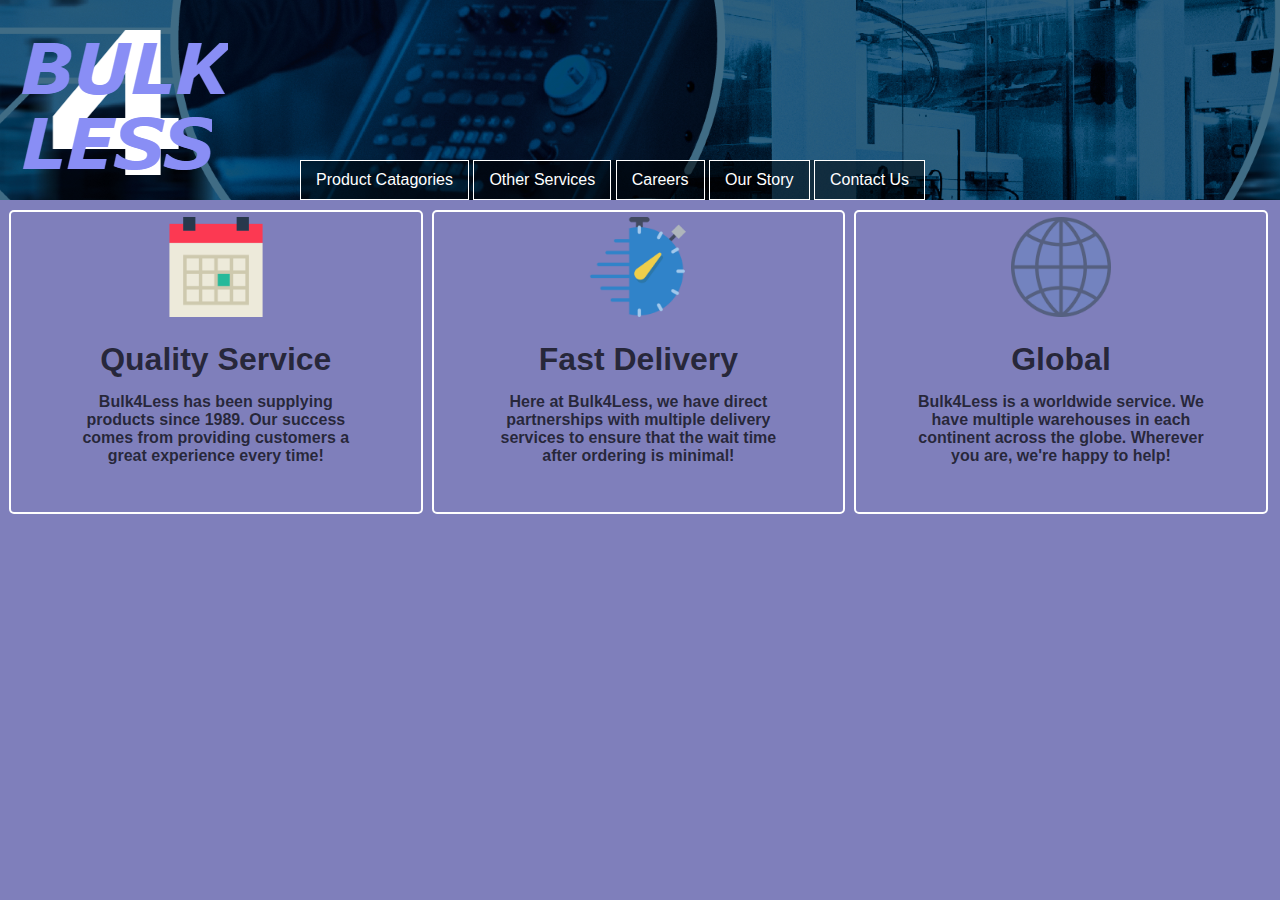
==== index.html @ 42b57977 "Bulk4Less Website" ====
<!DOCTYPE html>
<html lang="en">
<head>
    <meta charset="UTF-8">
    <meta name="viewport" content="width=device-width, initial-scale=1.0">
    <meta http-equiv="X-UA-Compatible" content="ie=edge">
    <link rel="stylesheet" type="text/css" href="Css/main.css">
    <title>Bulk4Less Home</title>
</head>
<body>
    <header>
        <div>
            <a id="logo" href="index.html"></a>
        </div>

        <div>
            <nav>
                <ul>
                    <li><a href="#">Product Catagories</a>
                        <ul>
                            <li><a href="#">Food Products</a></li>
                            <li><a href="#">Electronics</a></li>
                            <li><a href="#">Clothing</a></li>
                            <li><a href="#">Fitness</a></li>
                            <li><a href="#">Miscellaneous</a></li>
                        </ul>
                    </li>
                    <li><a href="#">Other Services</a></li>
                    <li><a href="#">Careers</a></li>
                    <li><a href="#">Our Story</a></li>
                    <li><a href="#">Contact Us</a></li>
                </ul>
            </nav>
        </div>
    </header>
    <section id="intro">
        <aside class="introduction">
            <div>
                <img class="intro-icon" src="images/calendar.png">
            </div>

            <div class="intro-content">
                <h3>Quality Service</h3>
                <p>Bulk4Less has been supplying products since 1989. Our success comes from providing customers a great experience every time!</p>
            </div>
        </aside>

        <aside class="introduction">
            <div>
                <img class="intro-icon" src="images/stopwatch.png">
            </div>

            <div class="intro-content">
                <h3>Fast Delivery</h3>
                <p>Here at Bulk4Less, we have direct partnerships with multiple delivery services to ensure that the wait time after ordering is minimal!</p>
            </div>
        </aside>

        <aside class="introduction">
            <div>
                <img class="intro-icon" src="images/internet.png">
            </div>

            <div class="intro-content">
                <h3>Global</h3>
                <p>Bulk4Less is a worldwide service. We have multiple warehouses in each continent across the globe. Wherever you are, we're happy to help! </p>
            </div>
        </aside>
    </section>
    <section>
        <div></div>
        <div></div>
    </section>
    <section>
        <div></div>
        <div></div>
    </section>
    <footer></footer>
</body>
</html>
---- Css/main.css ----
*{
    margin: 0px;
    padding: 0px;
    font-family: Arial, Helvetica, sans-serif;
}
/* General*/

h1{}
h2{}
h3{
    color:rgba(0, 0, 0,0.7);
    font-size: 2em;
}
h4{}
h5{}

p{
    color:rgba(0, 0, 0,0.7);
    font-weight: bold; 
}

body{
    background-color: rgb(127, 127, 187);
}

a{
    text-decoration: none;
}

li{
    list-style: none;
}

/***************** Header *********************/

header{
    background: #777777 url(../images/Industrial-background.png) center no-repeat;
    height: 200px;
    position: relative;
}

header #logo{
    position: absolute;
    background: url(../images/bulk4lesslogo.png) center no-repeat;
    width: 270px;
    height: 200px;
    border-radius: 10px;
    left: -40px;
    top: -10px;
}

/* Nav */

nav{
    position: relative;
    top: 160px;
}

nav ul{
  position: absolute; 
  left: 300px; 
  background-color: rgba(0, 0, 0, 0.5);
}

nav ul a{
    color: white;
    display: inline-block;
    padding: 10px 15px;
}

nav ul > li{
    display: inline-block;
    position: relative;
    border: 1px white solid;
    transition: all 0.8s ease;
}

nav ul > li:hover{
    background-color:rgba(197, 197, 197, 0.7);
}

nav ul li ul{
    position: absolute;
    left: 0px;
    top: 38px;
}

nav ul li ul > li{
    display: list-item;
    width: 200px;
    margin-top: 1px;
    margin-left: -1px;
    display: none;
    background-color: rgba(0, 0, 0, 0.9);
}

nav ul li:hover ul> li{
    display: block;
}

nav ul li ul > li > a{
    width: 170px;
}

/* Section "Introduction" */

#into{
    
}

.introduction{
    float: left;
    text-align: center;
    width: 32%;
    margin-top: 10px;
    border: 2px rgb(255, 255, 255) solid;
    margin-left: 9px;
    border-radius: 5px;
    height: 300px;
}
.introduction:after{
    content: "";
    display: block;
    clear: both;
}

.intro-icon{
    width: 100px;
    height: 100px;
    margin-top: 5px;
}

.intro-content{
    margin-top: 20px;
}

.intro-content p{
    width: 70%;
    margin-left: 15%;
    margin-top: 15px;
}
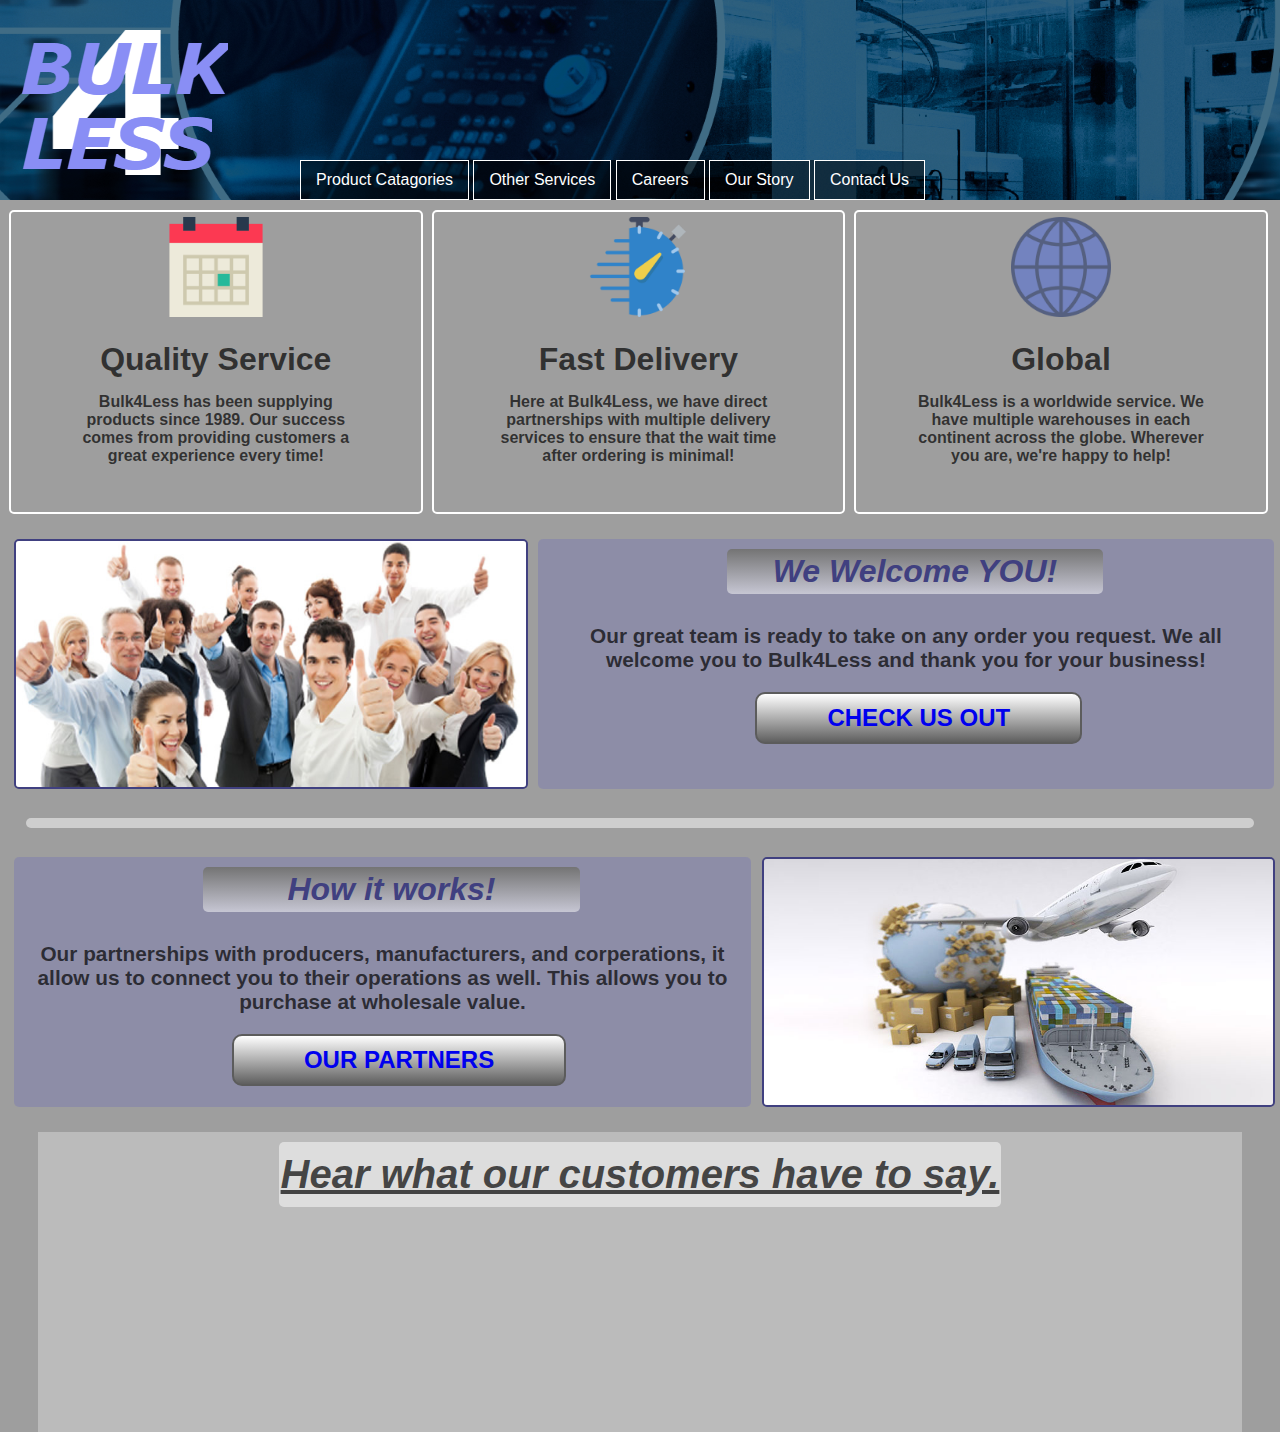
==== commit d2b10571: "Added more content" ====
--- a/index.html
+++ b/index.html
@@ -67,14 +67,56 @@
             </div>
         </aside>
     </section>
-    <section>
+
+    <section id="welcome">
+        <div class="sectiondiv">
+        <div class="sectiontalk">
+            <h1>We Welcome YOU!</h1>
+            <p>Our great team is ready to take on any order you request. We all welcome you to Bulk4Less and thank you for your business!</p>
+            <button><a href="#">CHECK US OUT</a></button>
+        </div>
+        <div>
+            <img  class="sectionpic" src="images/happygroup.jpg">
+        </div>
+        </div>
+    </section>
+    
+    <div>
+        <img class="borderline" src="images/borderline.jpg">
+    </div>
+
+    <section id="description">
+        <div class="sectiondiv">
+        <div class="sectiontalk">
+            <h1>How it works!</h1>
+            <p>Our partnerships with producers, manufacturers, and corperations, it allow us to connect you to their operations as well. This allows you to purchase at wholesale value.</p>
+            <button><a href="#">OUR PARTNERS</a></button>
+        </div>
+        <div>
+            <img class="sectionpic" src="images/shipping.jpg">
+        </div>
+        </div>
+    </section>
+
+    <section id="reviews">
+        <div>
+            <h3><em>Hear what our customers have to say.</em></h3>
         <div></div>
         <div></div>
+        <div></div>
+        </div>
     </section>
-    <section>
-        <div></div>
-        <div></div>
-    </section>
+
+    <aside id="botnav">
+        <ul>
+            <li></li>
+            <li></li>
+            <li></li>
+            <li></li>
+            <li></li>
+        </ul>
+    </aside>
+
     <footer></footer>
 </body>
 </html>--- a/Css/main.css
+++ b/Css/main.css
@@ -5,7 +5,7 @@
 }
 /* General*/
 
-h1{}
+h1{color:rgba(0, 0, 0,0.7);}
 h2{}
 h3{
     color:rgba(0, 0, 0,0.7);
@@ -20,15 +20,31 @@
 }
 
 body{
+    background-color: rgb(158, 158, 158);
+    padding: 0px;
+    margin: 0px;
+    overflow: auto;
+    width: 100%;
+    /*
     background-color: rgb(127, 127, 187);
+    */
 }
 
 a{
     text-decoration: none;
 }
+a:visited{color: white;}
 
 li{
     list-style: none;
+}
+
+.borderline{
+    height: 10px;
+    width: 96%;
+    border-radius: 5px;
+    margin-left: 2%;
+    opacity: 0.5;
 }
 
 /***************** Header *********************/
@@ -104,8 +120,8 @@
 
 /* Section "Introduction" */
 
-#into{
-    
+#intro{
+    float: left;
 }
 
 .introduction{
@@ -118,7 +134,7 @@
     border-radius: 5px;
     height: 300px;
 }
-.introduction:after{
+.introduction::after{
     content: "";
     display: block;
     clear: both;
@@ -140,3 +156,248 @@
     margin-top: 15px;
 }
 
+/* Welcome Section */
+
+#welcome{
+    width: 100%;
+    float: left;
+    height: 300px;
+    position: relative;
+}
+#welcome:after{
+    content: "";
+    display: block;
+    clear: both;
+}
+
+.sectiontalk {
+    position: absolute;
+    width: 56%;
+    border-radius: 5px;
+    padding: 10px;
+    top: 25px;
+    left: 42%;
+    height: 230px;
+    background: rgba(0, 0, 255, 0.1);    
+}
+
+.sectiontalk h1{
+    font-size: 2em;
+    text-align: center;
+    font-style: italic;
+    background: linear-gradient( rgb(116, 116, 116),rgba(255, 255, 255, 0.5));
+    color: rgb(64, 64, 128);
+    border-radius: 5px;
+    padding: 4px 9px;
+    width: 50%;
+    margin-left: 25%;
+}
+
+.sectiontalk p{
+    margin-top: 30px;
+    font-size: 1.3em;
+    text-align: center;
+}
+
+.sectiontalk button{
+    margin-top: 20px;
+    font-size: 1.5em;
+    text-align: center;
+    border-radius: 10px;
+    /*
+    background: rgba(255, 255, 255, 0.5);
+    */
+    background: linear-gradient(white, rgb(95, 95, 95));
+    margin-left: 29%;
+    top: 170px;
+    outline: none;
+    border: 2px rgb(92, 92, 92) solid;
+    font-weight: bold;
+    color: rgba(49, 49, 49, 0.8);
+    transition: 0.7s ease;
+}
+.sectiontalk button:hover{
+    /*
+    background: rgba(221, 221, 221, 0.5);
+    */
+    background: linear-gradient(rgb(95, 95, 95), white);
+    
+    cursor: pointer;
+}
+
+.sectiontalk button a{
+    padding: 10px 70px; 
+}
+
+.sectiontalk button a{
+    display: block;
+}
+.sectiontalk button a:visited{color: inherit;}
+
+.sectionpic{
+    position: absolute;
+    height: 246px;
+    top: 25px;
+    border-radius: 5px;
+    left: 1.1%;
+    width: 39.8%;
+    border: 2px rgb(64, 64, 128) solid;
+}
+
+/* Contact Section*/
+
+#description{
+    width: 100%;
+    float: left;
+    height: 300px;
+    position: relative;
+}
+
+
+#description .sectiontalk{
+
+    left: 1.1%;
+}
+
+#description .sectionpic{
+
+    left: 59.5%;
+}
+
+/* Reviews Section */
+
+#reviews{
+    position: relative;
+    background: rgba(255, 255, 255, 0.3);
+    height: 300px;
+    width: 94%;
+    margin-left: 3%;
+    float: left;
+}
+
+#reviews h3{
+    font-size: 2.5em;
+    text-decoration: underline;
+    padding: 10px 0px;;
+    background: rgba(255, 255, 255, 0.5);
+    width: 60%;
+    margin-left: 20%;
+    margin-top: 10px;
+    border-radius: 5px;
+    text-align: center;
+}
+
+/* Media Queries */
+
+@media screen and (max-width:1150px){
+
+    #welcome .sectiontalk button{
+        margin-left: 27%;
+    }
+
+}
+
+@media screen and (max-width:1100px){
+
+    #welcome .sectiontalk button{
+        margin-left: 25%;
+    }
+
+}
+
+@media screen and (max-width:1050px){
+
+    #welcome .sectiontalk h1{
+        font-size: 1.8em;
+    }
+
+    #welcome .sectiontalk button{
+        margin-left: 23%;
+        font-size: 1.4em;
+    }
+
+}
+
+@media screen and (max-width:1000px){
+
+    nav ul{
+        left: 220px;
+      }
+
+
+    .introduction{
+    width: 32%;
+    border: 2px rgb(255, 255, 255) solid;
+    margin-left: 5px;
+    }
+
+    .intro-icon{
+    width: 90px;
+    height: 90px;
+    margin-top: 5px;
+    }
+
+    .intro-content{
+    margin-top: 20px;
+    }
+
+}
+
+@media screen and (max-width:950px){
+
+    #welcome .sectiontalk{
+        position: absolute;
+        width: 50%;
+        border-radius: 5px;
+        padding: 5px; 
+        left: 48%;
+    }
+
+    #welcome .sectiontalk h1{
+        font-size: 1.6em;
+    }
+
+    #welcome .sectiontalk p{
+        font-size: 1em;
+    }
+
+    #welcome .sectiontalk button{
+        margin-left: 22%;
+        font-size: 1.3em;
+    }
+
+    #welcome .sectionpic{
+        position: absolute;
+        height: 240px;
+        top: 25px;
+        border-radius: 5px;
+        left: 15px;
+        width: 45%;
+    }
+}
+
+@media screen and (max-width:875px){
+
+    #welcome .sectiontalk{
+        position: absolute;
+        width: 56%;
+        border-radius: 5px;
+        padding: 5px; 
+    }
+
+    header #logo{
+        position: absolute;
+        background: url(../images/bulk4lesslogo.png) center no-repeat;
+        width: 270px;
+        height: 200px;
+        border-radius: 10px;
+        left: -40px;
+        top: -35px;
+    }
+
+    
+    nav ul{
+        left: 0px;
+      }
+
+}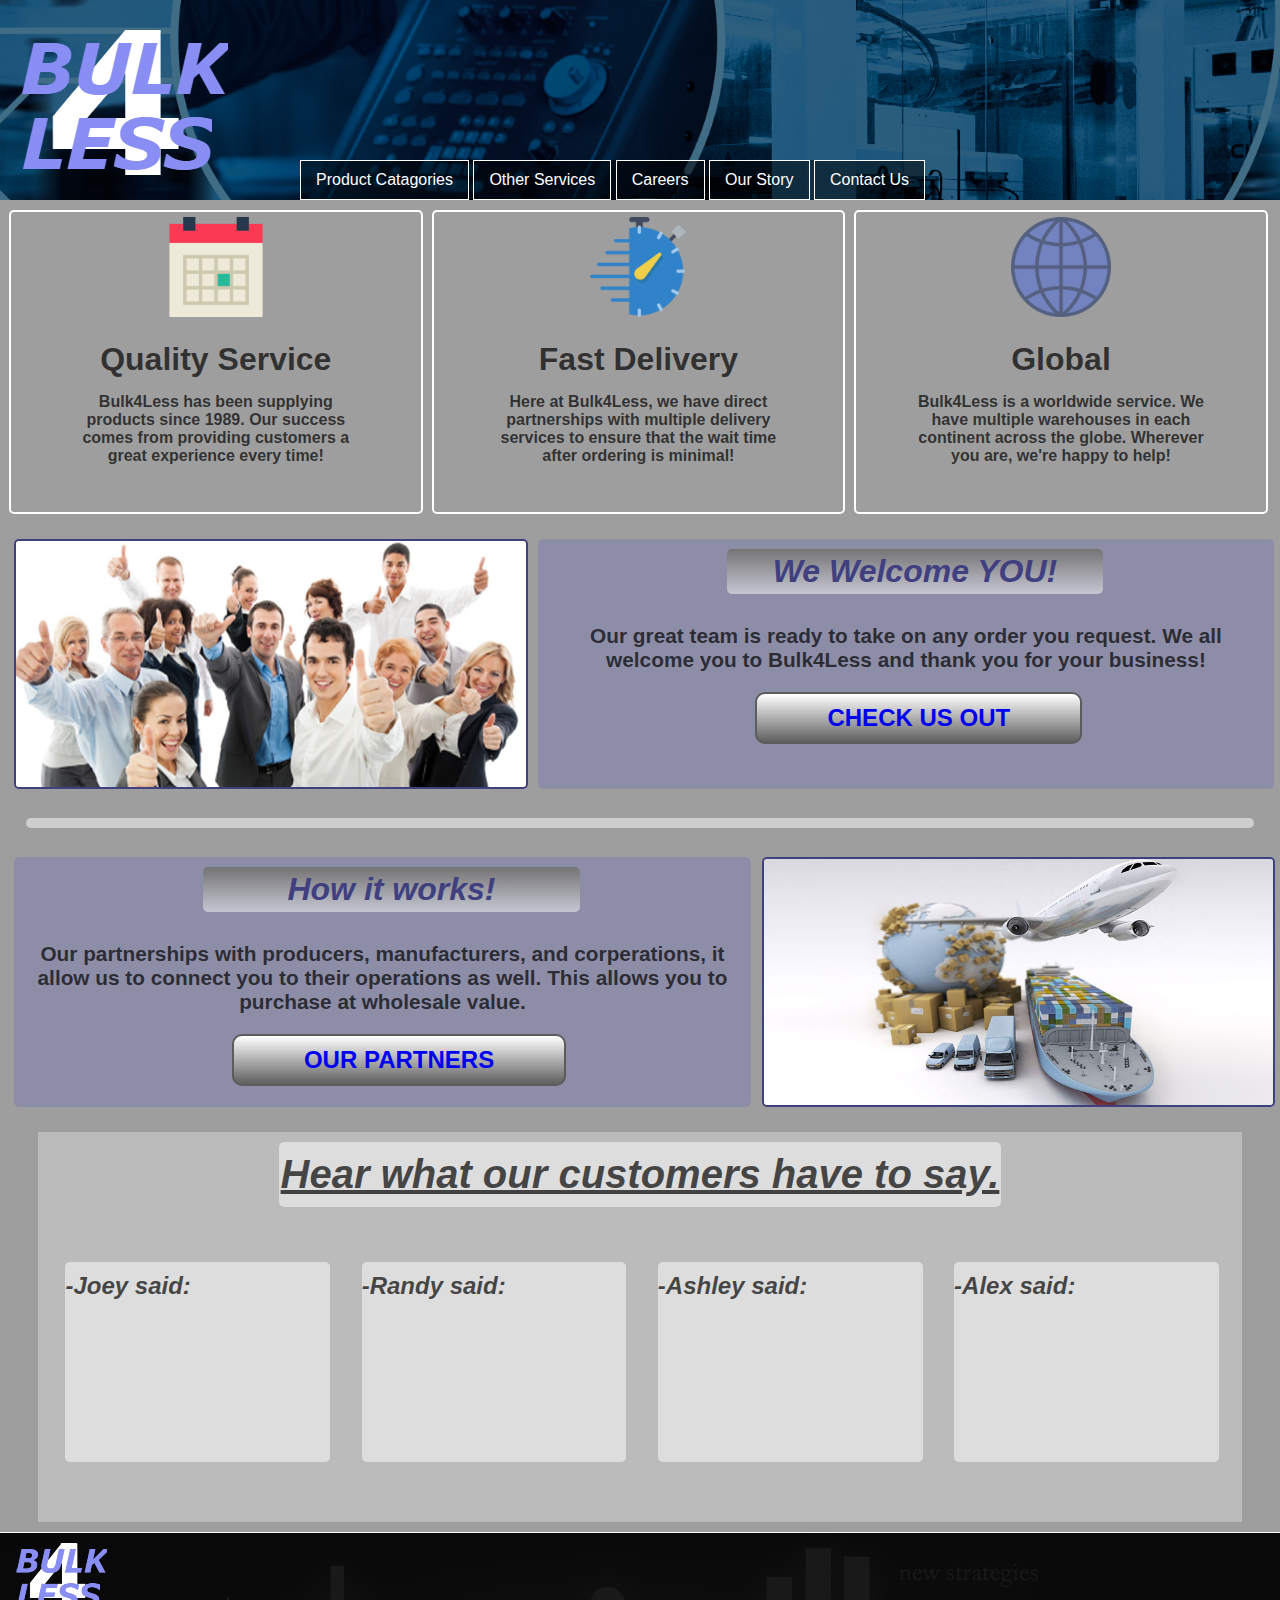
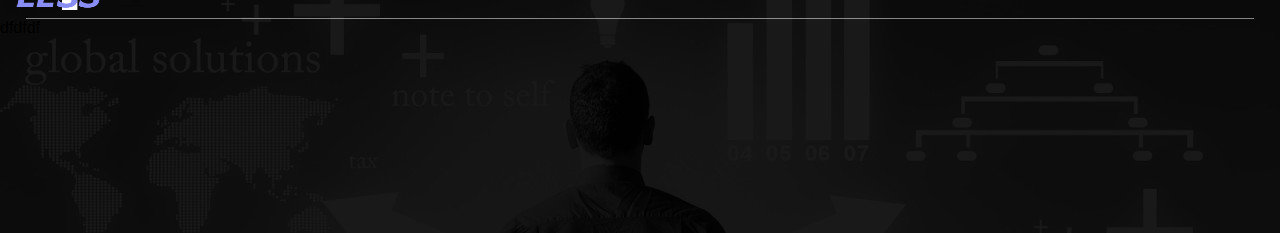
==== commit 43fed1b9: "More update" ====
--- a/index.html
+++ b/index.html
@@ -99,24 +99,38 @@
     </section>
 
     <section id="reviews">
-        <div>
-            <h3><em>Hear what our customers have to say.</em></h3>
-        <div></div>
-        <div></div>
-        <div></div>
+        <article id="comment">
+            <div>
+                <h3><em>Hear what our customers have to say.</em></h3>
+            <ul id="c-num">    
+                <li id="c-one"><h4>-Joey said:</h4></li>
+                <li id="c-two"><h4>-Randy said:</h4></li>
+                <li id="c-three"><h4>-Ashley said:</h4></li>
+                <li id="c-four"><h4>-Alex said:</h4></li>
+            </ul>
+            </div>
+        </article>
+    </section>
+
+    <section id="footer">
+
+        <div id="footer-div">
+            <div id="socialmedia">
+                <div>
+                    <a id="footlogo" href="index.html"></a>
+                </div>
+            </div>
+            
+            <div id="foot-border"></div>
+            
+            <div>
+
+            </div>
+            <div>
+
+            </div>
+        <footer>dfdfdf</footer>
         </div>
     </section>
-
-    <aside id="botnav">
-        <ul>
-            <li></li>
-            <li></li>
-            <li></li>
-            <li></li>
-            <li></li>
-        </ul>
-    </aside>
-
-    <footer></footer>
 </body>
 </html>--- a/Css/main.css
+++ b/Css/main.css
@@ -11,7 +11,7 @@
     color:rgba(0, 0, 0,0.7);
     font-size: 2em;
 }
-h4{}
+h4{color: rgba(0, 0, 0,0.7);}
 h5{}
 
 p{
@@ -46,6 +46,7 @@
     margin-left: 2%;
     opacity: 0.5;
 }
+
 
 /***************** Header *********************/
 
@@ -267,15 +268,23 @@
 /* Reviews Section */
 
 #reviews{
+    width: 100%;
+    float: left;
+    border-bottom: 1px white solid;
+    height: 400px;
+}
+#reviews::after{content: ""; display: block; clear: both;}
+
+#comment{
     position: relative;
     background: rgba(255, 255, 255, 0.3);
-    height: 300px;
+    height: 390px;
     width: 94%;
     margin-left: 3%;
-    float: left;
-}
-
-#reviews h3{
+}
+
+#comment h3{
+    position: absolute;
     font-size: 2.5em;
     text-decoration: underline;
     padding: 10px 0px;;
@@ -285,6 +294,56 @@
     margin-top: 10px;
     border-radius: 5px;
     text-align: center;
+}
+
+#c-num li{
+    display: inline-block;
+    width: 22%;
+    height: 200px;
+    background:  rgba(255, 255, 255, 0.5);
+    margin-top: 130px;
+    margin-left: 2.25%;
+    border-radius: 5px;
+}
+
+#c-num li h4{
+    margin-top: 10px;
+    font-size: 1.5em;
+    font-style: italic;
+}
+
+
+/* Footer Section */
+
+#footer{
+    float: left;
+    position: relative;
+    width: 100%;
+    background: url(../images/footerbackground.jpg) no-repeat;
+    background-size: 100%;
+}
+
+#footer-div{
+    height: 300px;
+    background:  rgba(0, 0, 0, 0.9);
+}
+
+#socialmedia{
+    height: 80px;
+}
+#footlogo{
+    position: absolute;
+    background: url(../images/bulk4lessfooter.png) center no-repeat;
+    height: 80px;
+    width: 120px;
+    left: 10px;
+}
+
+#foot-border{
+    width: 96%;
+    margin-left: 2%;
+    margin-top: 5px;
+    border-bottom: 1px rgba(255, 255, 255, 0.5) solid;
 }
 
 /* Media Queries */
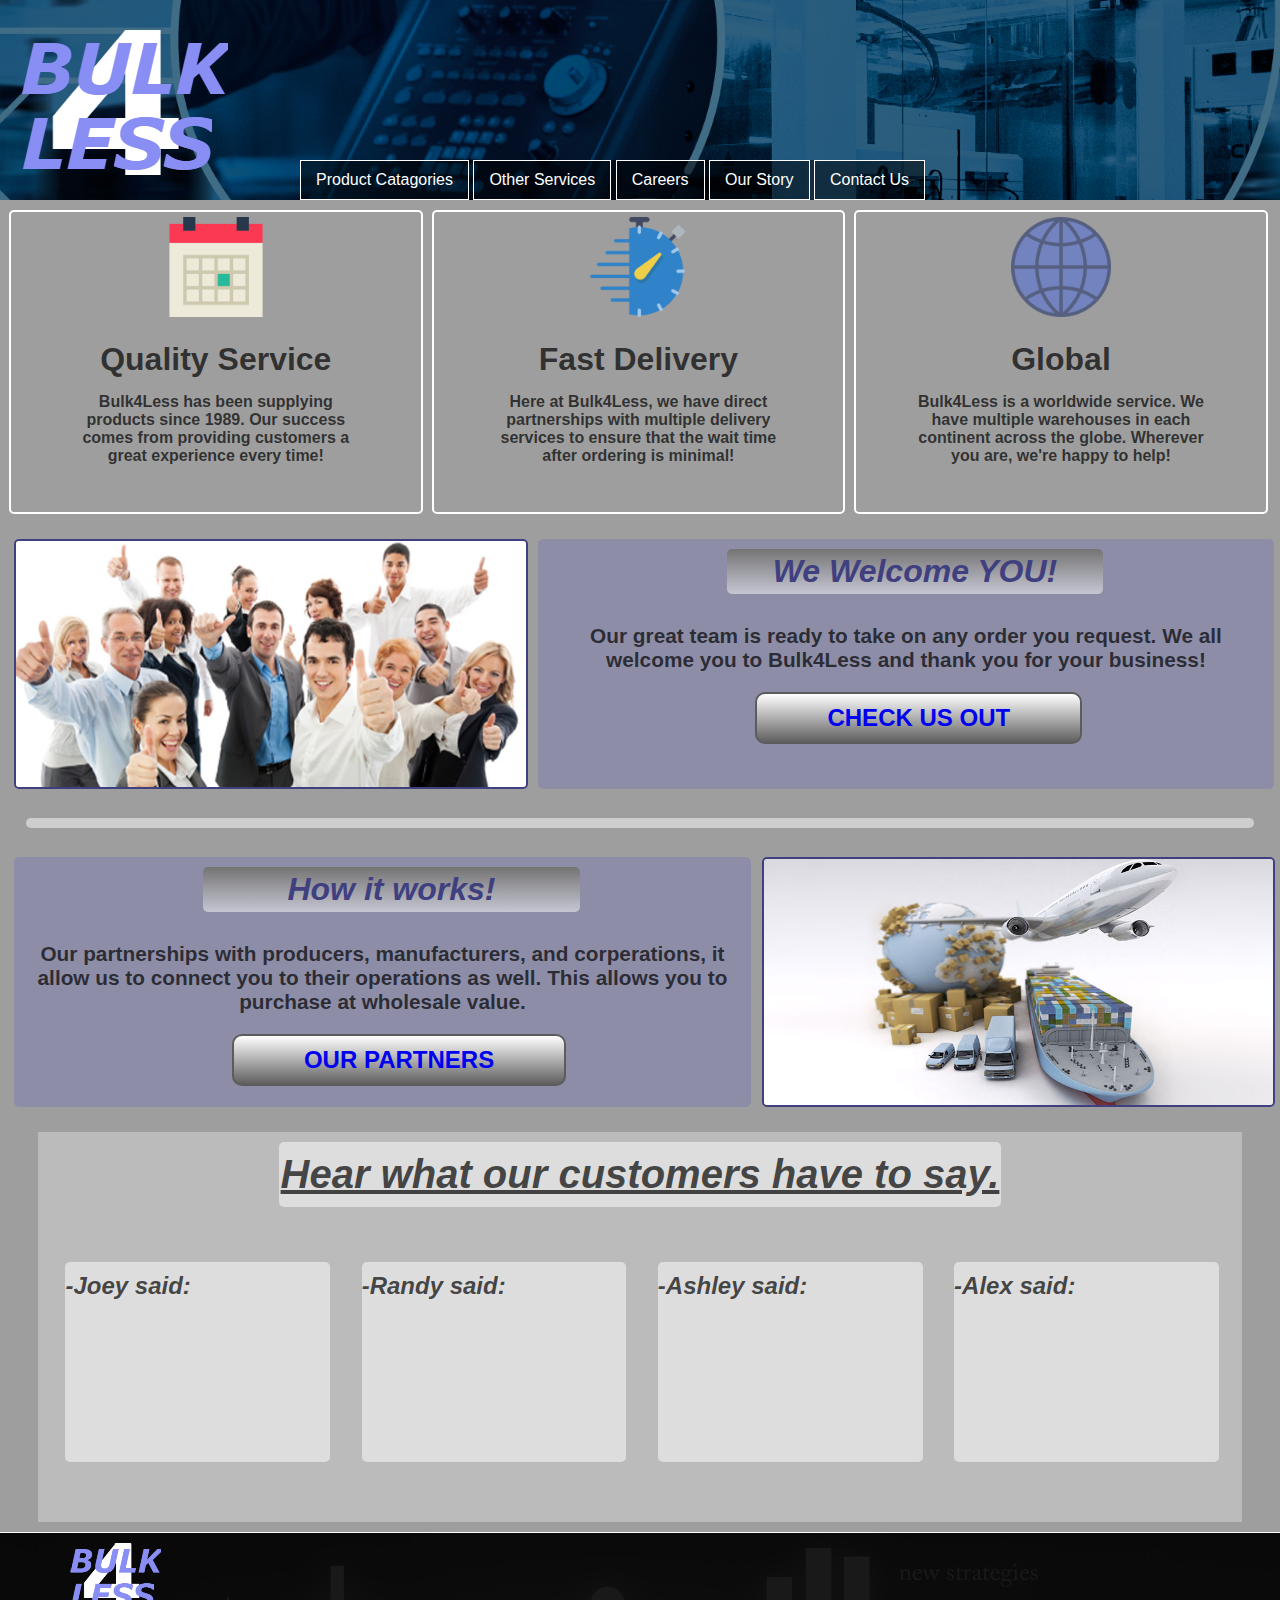
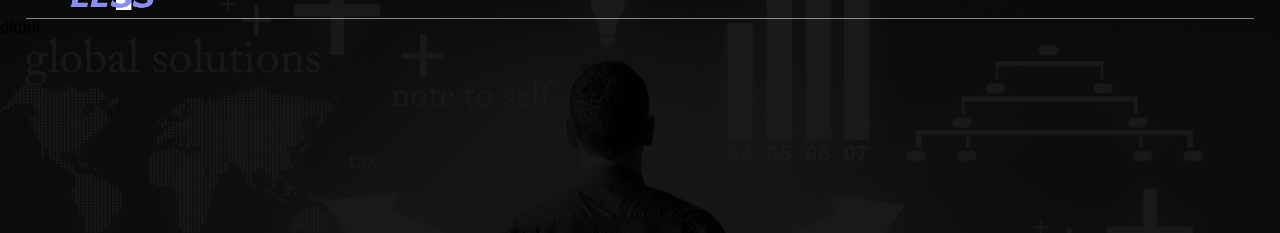
==== commit c6a3090f: "Added Social Media Icons" ====
--- a/index.html
+++ b/index.html
@@ -5,6 +5,7 @@
     <meta name="viewport" content="width=device-width, initial-scale=1.0">
     <meta http-equiv="X-UA-Compatible" content="ie=edge">
     <link rel="stylesheet" type="text/css" href="Css/main.css">
+    <link rel="stylesheet" href="https://use.fontawesome.com/releases/v5.8.1/css/all.css" integrity="sha384-50oBUHEmvpQ+1lW4y57PTFmhCaXp0ML5d60M1M7uH2+nqUivzIebhndOJK28anvf" crossorigin="anonymous">
     <title>Bulk4Less Home</title>
 </head>
 <body>
@@ -28,7 +29,7 @@
                     <li><a href="#">Other Services</a></li>
                     <li><a href="#">Careers</a></li>
                     <li><a href="#">Our Story</a></li>
-                    <li><a href="#">Contact Us</a></li>
+                    <li><a href="pages/contact.html">Contact Us</a></li>
                 </ul>
             </nav>
         </div>
@@ -119,6 +120,13 @@
                 <div>
                     <a id="footlogo" href="index.html"></a>
                 </div>
+
+                <ul>
+                    <li><a href="#"><i class="fab fa-facebook-square fb"></a></i></li>
+                    <li><a href="#"><i class="fab fa-instagram ig"></i></a></li>
+                    <li><a href="#"><i class="fab fa-twitter-square tw"></i></a></li>
+                    <li><a href="#"><i class="fab fa-github gh"></i></a></li>
+                </ul>
             </div>
             
             <div id="foot-border"></div>
--- a/Css/main.css
+++ b/Css/main.css
@@ -336,7 +336,7 @@
     background: url(../images/bulk4lessfooter.png) center no-repeat;
     height: 80px;
     width: 120px;
-    left: 10px;
+    left: 5%;
 }
 
 #foot-border{
@@ -346,6 +346,42 @@
     border-bottom: 1px rgba(255, 255, 255, 0.5) solid;
 }
 
+#socialmedia ul{
+    position: absolute;
+    left: 70%;
+    top: 50px;
+}
+
+#socialmedia ul li{
+    display: inline-block;
+}
+
+#socialmedia ul li a{
+    font-size: 2em;
+    margin: 0px 10px;
+    text-align: center;
+}
+
+#socialmedia ul li a .fab{
+    height: 30px;
+    transition: 2s ease;
+}
+#socialmedia ul li a:hover .fab{
+    transform: rotateY(360deg);
+}
+
+ul .fb{
+color: #3b5999;
+}
+
+ul .ig{
+color: #e4405f;
+}
+ul .tw{
+color: #55acee;
+}
+ul .gh{
+}
 /* Media Queries */
 
 @media screen and (max-width:1150px){
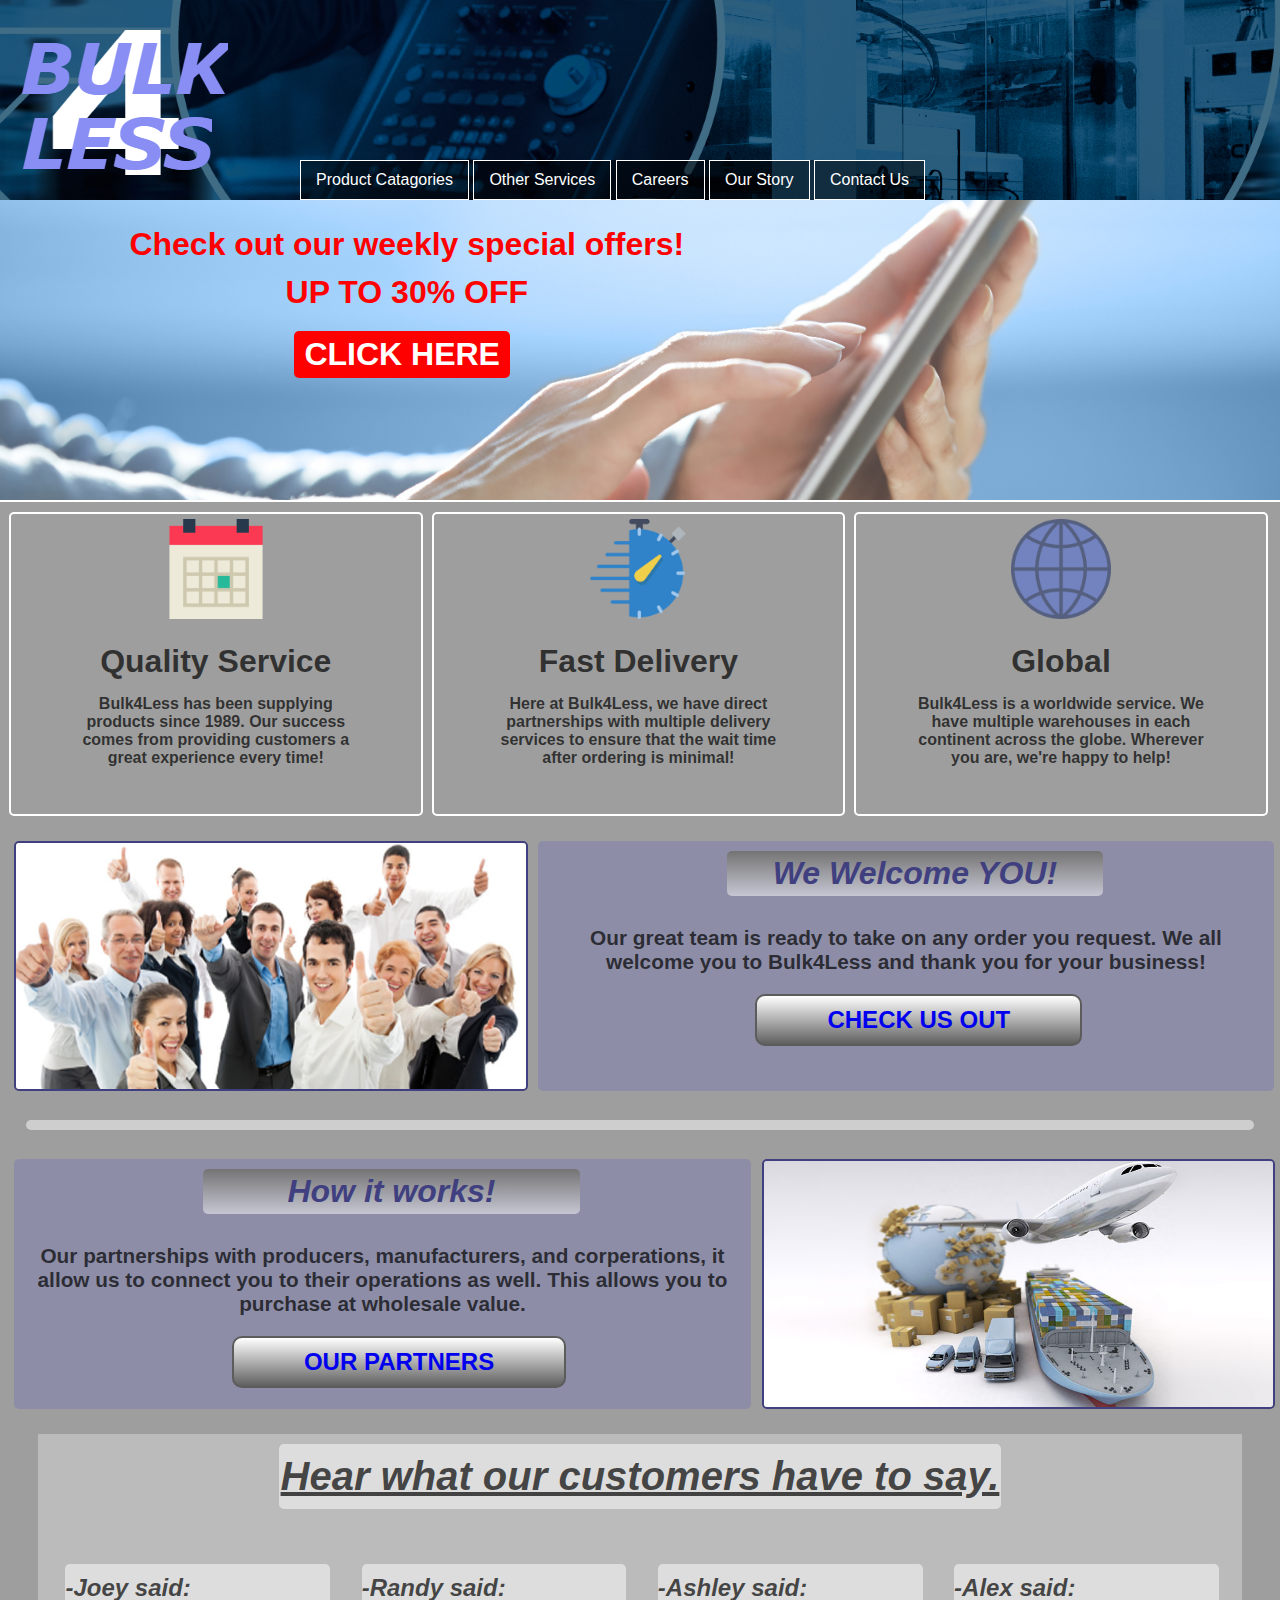
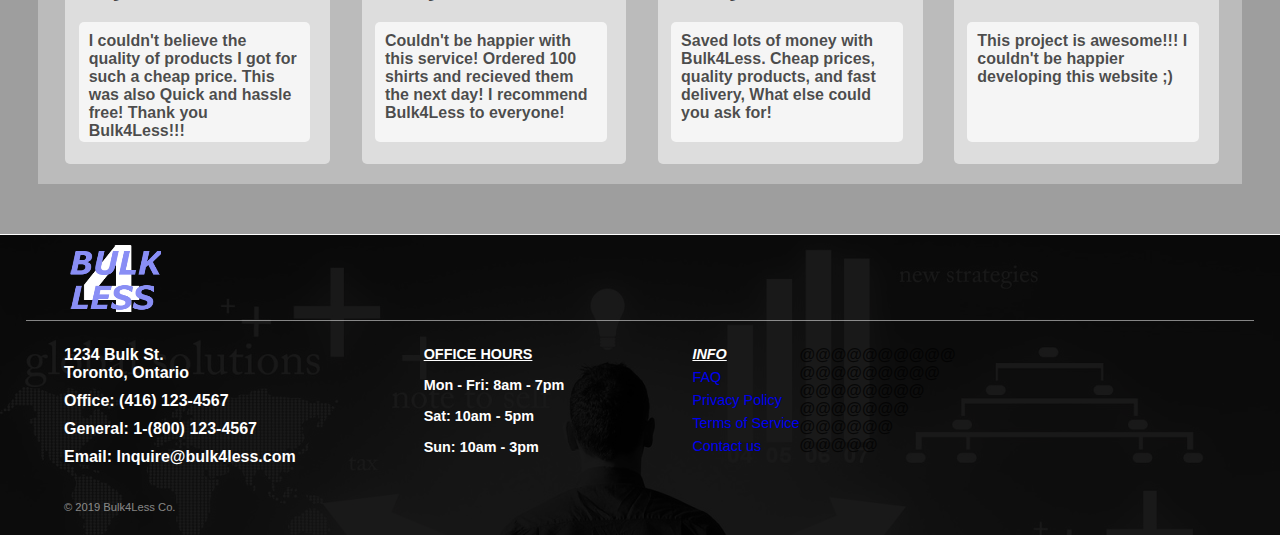
==== commit 96b99f84: "Updates" ====
--- a/index.html
+++ b/index.html
@@ -34,6 +34,14 @@
             </nav>
         </div>
     </header>
+
+    <section id="specials">
+        <div>
+            <h3>Check out our weekly special offers! <br>UP TO 30% OFF</h3>
+            <a href="#">CLICK HERE</a>
+        </div>
+    </section>
+
     <section id="intro">
         <aside class="introduction">
             <div>
@@ -104,13 +112,29 @@
             <div>
                 <h3><em>Hear what our customers have to say.</em></h3>
             <ul id="c-num">    
-                <li id="c-one"><h4>-Joey said:</h4></li>
-                <li id="c-two"><h4>-Randy said:</h4></li>
-                <li id="c-three"><h4>-Ashley said:</h4></li>
-                <li id="c-four"><h4>-Alex said:</h4></li>
+                <li id="c-one">
+                    <h4>-Joey said:</h4>
+                    <p class="cust-review">I couldn't believe the quality of products I got for such a cheap price. This was also Quick and hassle free! Thank you Bulk4Less!!!</p>
+                </li>
+                <li id="c-two">
+                    <h4>-Randy said:</h4>
+                    <p class="cust-review">Couldn't be happier with this service! Ordered 100 shirts and recieved them the next day! I recommend Bulk4Less to everyone!</p>
+                </li>
+                <li id="c-three">
+                    <h4>-Ashley said:</h4>
+                    <p class="cust-review">Saved lots of money with Bulk4Less. Cheap prices, quality products, and fast delivery, What else could you ask for!</p>
+                </li>
+                <li id="c-four">
+                    <h4>-Alex said:</h4>
+                    <p class="cust-review">This project is awesome!!! I couldn't be happier developing this website ;)</p>
+                </li>
             </ul>
             </div>
         </article>
+    </section>
+
+    <section>
+
     </section>
 
     <section id="footer">
@@ -131,13 +155,48 @@
             
             <div id="foot-border"></div>
             
-            <div>
-
-            </div>
-            <div>
-
-            </div>
-        <footer>dfdfdf</footer>
+            <div id="foot-info">
+                <div id="foot-maininfo">
+                    <p>
+                        1234 Bulk St. <br>
+                        Toronto, Ontario
+                    </p>
+                    <p>Office: (416) 123-4567</p>
+                    <p>General: 1-(800) 123-4567</p>
+                    <p>Email: Inquire@bulk4less.com</p>
+                </div>
+
+                <div id="foot-hours">
+                        <p><u>OFFICE HOURS</u></p>
+                        <p>Mon - Fri: 8am - 7pm</p>
+                        <p>Sat: 10am - 5pm</p>
+                        <p>Sun: 10am - 3pm</p>
+                </div>
+
+
+                <div id="foot-question" >
+                    <p><u><em>INFO</em></u></p>
+                    
+                    <ul>
+                        <li><a href="#">FAQ</a></li>
+                        <li><a href="#">Privacy Policy</a></li>
+                        <li><a href="#">Terms of Service</a></li>
+                        <li><a href="#">Contact us</a></li>
+                    </ul>
+                </div>
+
+                <div id="foot-locations">
+                        <p>@@@@@@@@@@</p>
+                        <p>@@@@@@@@@</p>
+                        <p>@@@@@@@@</p>
+                        <p>@@@@@@@</p>
+                        <p>@@@@@@</p>
+                        <p>@@@@@</p>
+                    
+                </div>
+
+            </div>
+        <footer>&copy; 2019 Bulk4Less Co.</footer>
         </div>
     </section>
 </body>
--- a/Css/main.css
+++ b/Css/main.css
@@ -109,6 +109,7 @@
     margin-left: -1px;
     display: none;
     background-color: rgba(0, 0, 0, 0.9);
+    z-index: 1;
 }
 
 nav ul li:hover ul> li{
@@ -117,6 +118,50 @@
 
 nav ul li ul > li > a{
     width: 170px;
+}
+
+/* Special Offers Section */
+
+#specials{
+    float: left;
+    background: url(../images/specialoffers.jpg) no-repeat center;
+    background-size: cover;
+    height: 300px;
+    width: 100%;
+    border-bottom: 2px white solid;
+}
+#specials:after{
+    content: "";
+    display: block;
+    clear: both;
+}
+
+#specials h3{
+    text-align: center;
+    width: 50%;
+    margin-top: 10px;
+    margin-left: 6%;
+    border-radius: 5px;
+    color: rgb(255, 0, 0);
+    padding: 10px;
+    line-height: 1.5em;
+}
+
+#specials a{
+    background: rgba(255, 0, 0);
+    padding: 5px 10px;
+    font-size: 2em;
+    border-radius: 5px;
+    font-weight: bold;
+    transition: 0.7s ease;
+    color: rgb(255, 255, 255);
+    margin-top: 5px;
+    margin-left: 23%;
+    position: absolute;
+}
+
+#specials a:hover{
+    background: rgba(0, 0, 0, 0.8);
 }
 
 /* Section "Introduction" */
@@ -278,7 +323,7 @@
 #comment{
     position: relative;
     background: rgba(255, 255, 255, 0.3);
-    height: 390px;
+    height: 350px;
     width: 94%;
     margin-left: 3%;
 }
@@ -304,6 +349,7 @@
     margin-top: 130px;
     margin-left: 2.25%;
     border-radius: 5px;
+    position: relative;
 }
 
 #c-num li h4{
@@ -311,6 +357,16 @@
     font-size: 1.5em;
     font-style: italic;
 }
+
+#c-num li .cust-review{
+    position: absolute;
+    background:  rgba(255, 255, 255, 0.7);
+    padding: 10px;
+    width: 80%;
+    height: 100px;
+    margin: 20px 5% 0px 5%;
+    border-radius: 5px;
+} 
 
 
 /* Footer Section */
@@ -370,6 +426,8 @@
     transform: rotateY(360deg);
 }
 
+/* Icons */
+
 ul .fb{
 color: #3b5999;
 }
@@ -382,6 +440,72 @@
 }
 ul .gh{
 }
+
+/* Footer Details */
+
+/*info*/
+
+#foot-info div{
+    float: left;
+    margin-top: 25px;
+}
+
+#foot-maininfo{
+    
+    margin-left: 5%;
+}
+
+#foot-maininfo p:nth-child(1){
+    margin-top: 0px;
+}
+
+#foot-maininfo p{
+    color: rgb(255, 255, 255);
+    margin-top: 10px;
+}
+
+/*hours*/
+
+#foot-hours{
+    margin-left: 10%;
+}
+
+#foot-hours p:nth-child(1){
+    margin-top: 0px;
+}
+
+#foot-hours p{
+    color: white;
+    font-size: 0.9em;
+    margin-top: 15px;
+}
+
+/*question*/
+
+#foot-question{
+    margin-left: 10%;
+}
+
+#foot-question p{
+    color: white;
+    font-size: .9em;
+}
+
+#foot-question li{
+    margin-top: 7px;
+    font-size: .9em;
+}
+
+#foot-question a:hover{
+    color: rgb(114, 114, 114);
+}
+
+footer{
+    margin: 180px 0px 0px 5%;
+    color:rgba(255, 255, 255, 0.5);
+    font-size: 0.7em;
+}
+
 /* Media Queries */
 
 @media screen and (max-width:1150px){
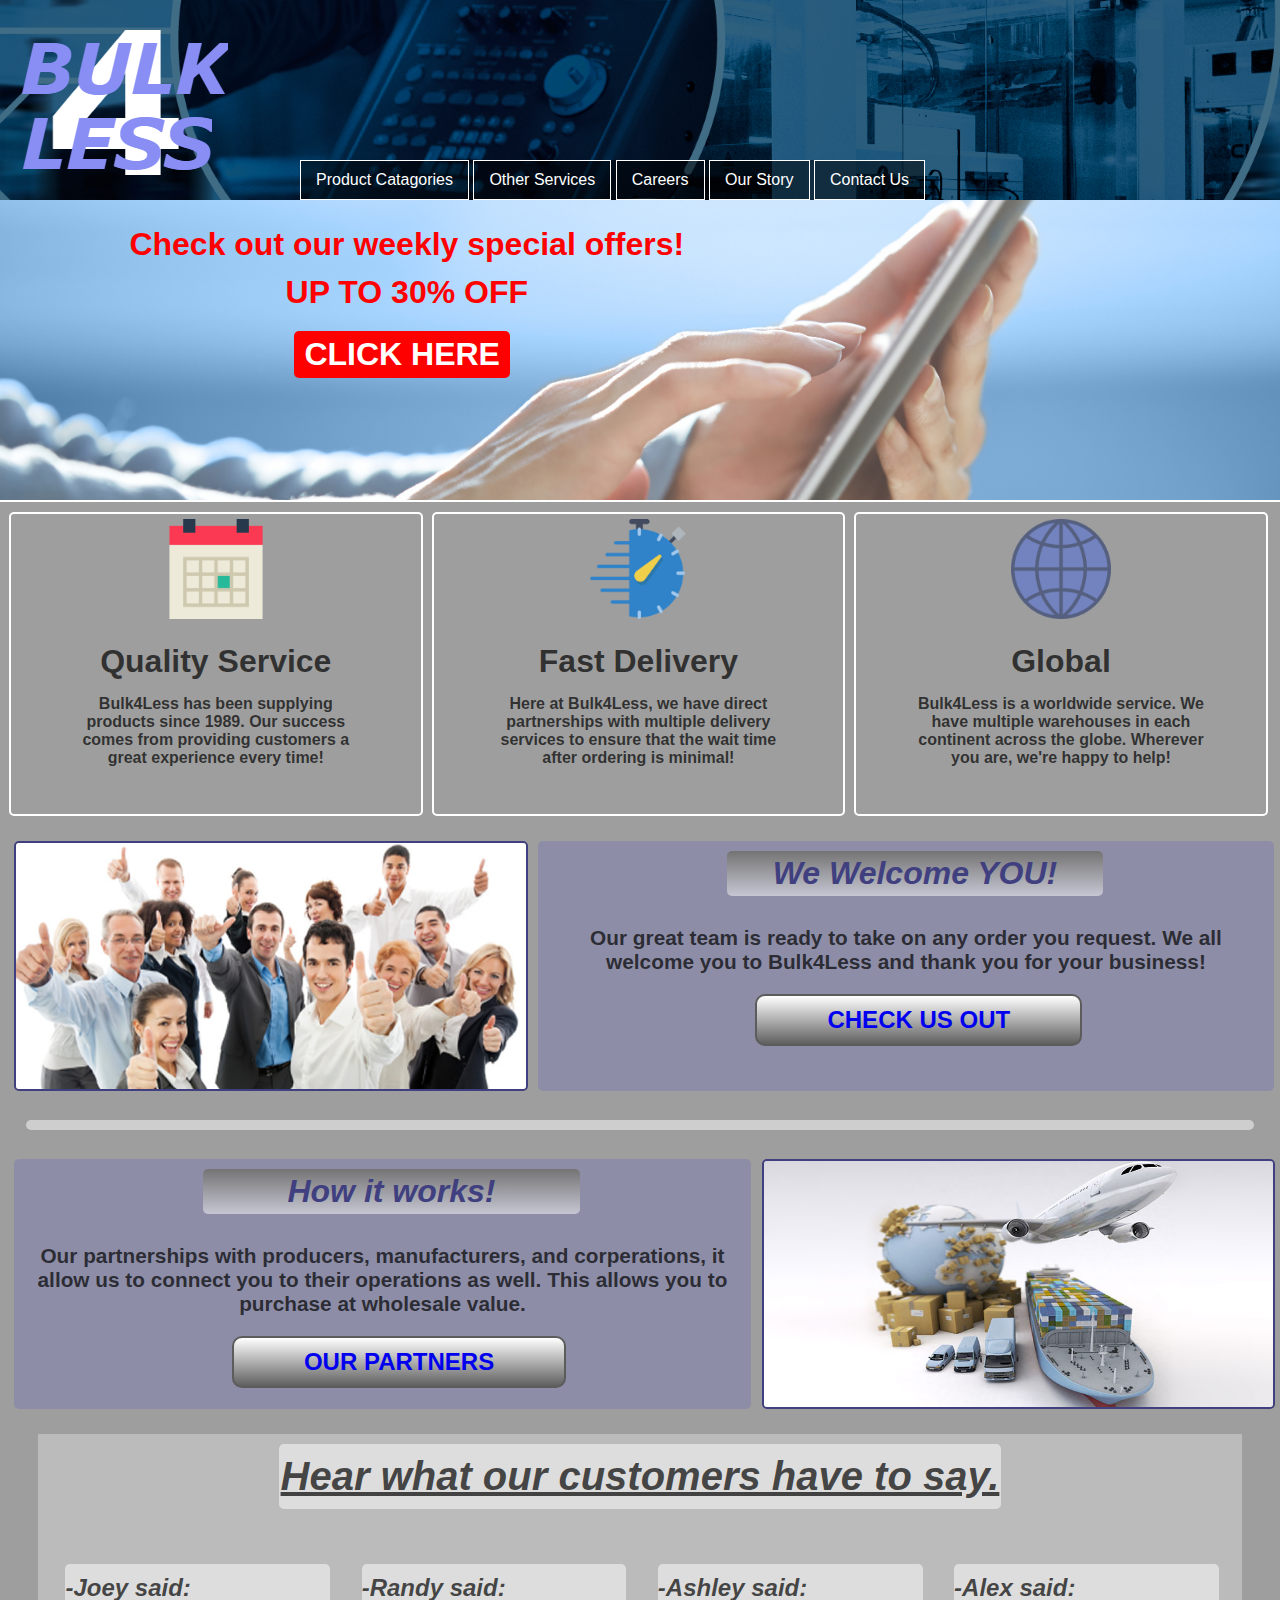
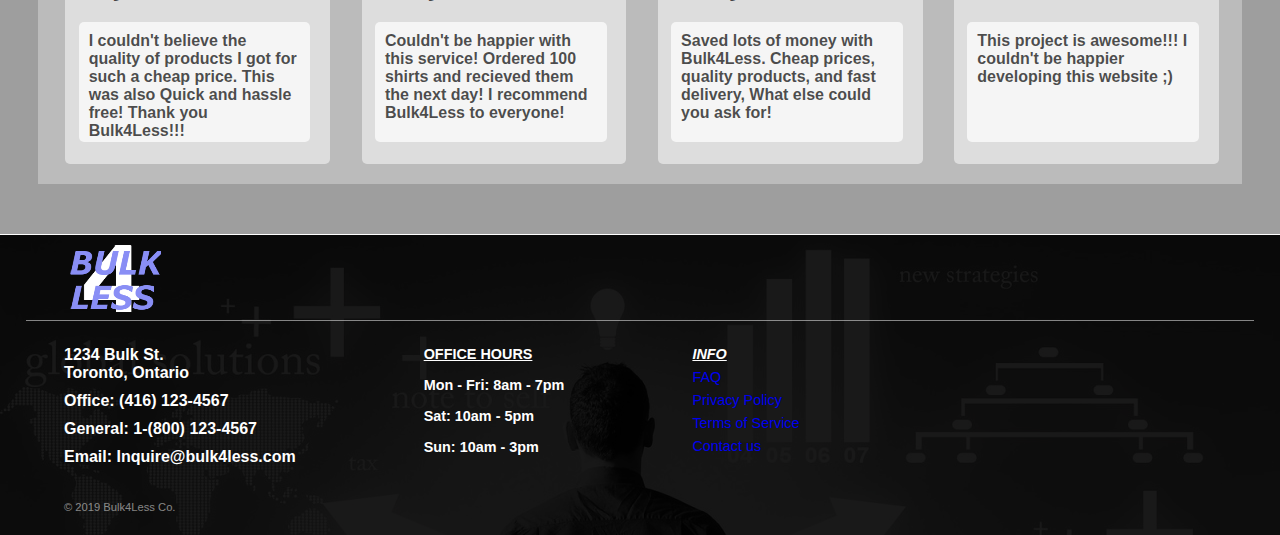
==== commit 10b0c386: "Updates to Contact page" ====
--- a/index.html
+++ b/index.html
@@ -184,17 +184,6 @@
                         <li><a href="#">Contact us</a></li>
                     </ul>
                 </div>
-
-                <div id="foot-locations">
-                        <p>@@@@@@@@@@</p>
-                        <p>@@@@@@@@@</p>
-                        <p>@@@@@@@@</p>
-                        <p>@@@@@@@</p>
-                        <p>@@@@@@</p>
-                        <p>@@@@@</p>
-                    
-                </div>
-
             </div>
         <footer>&copy; 2019 Bulk4Less Co.</footer>
         </div>
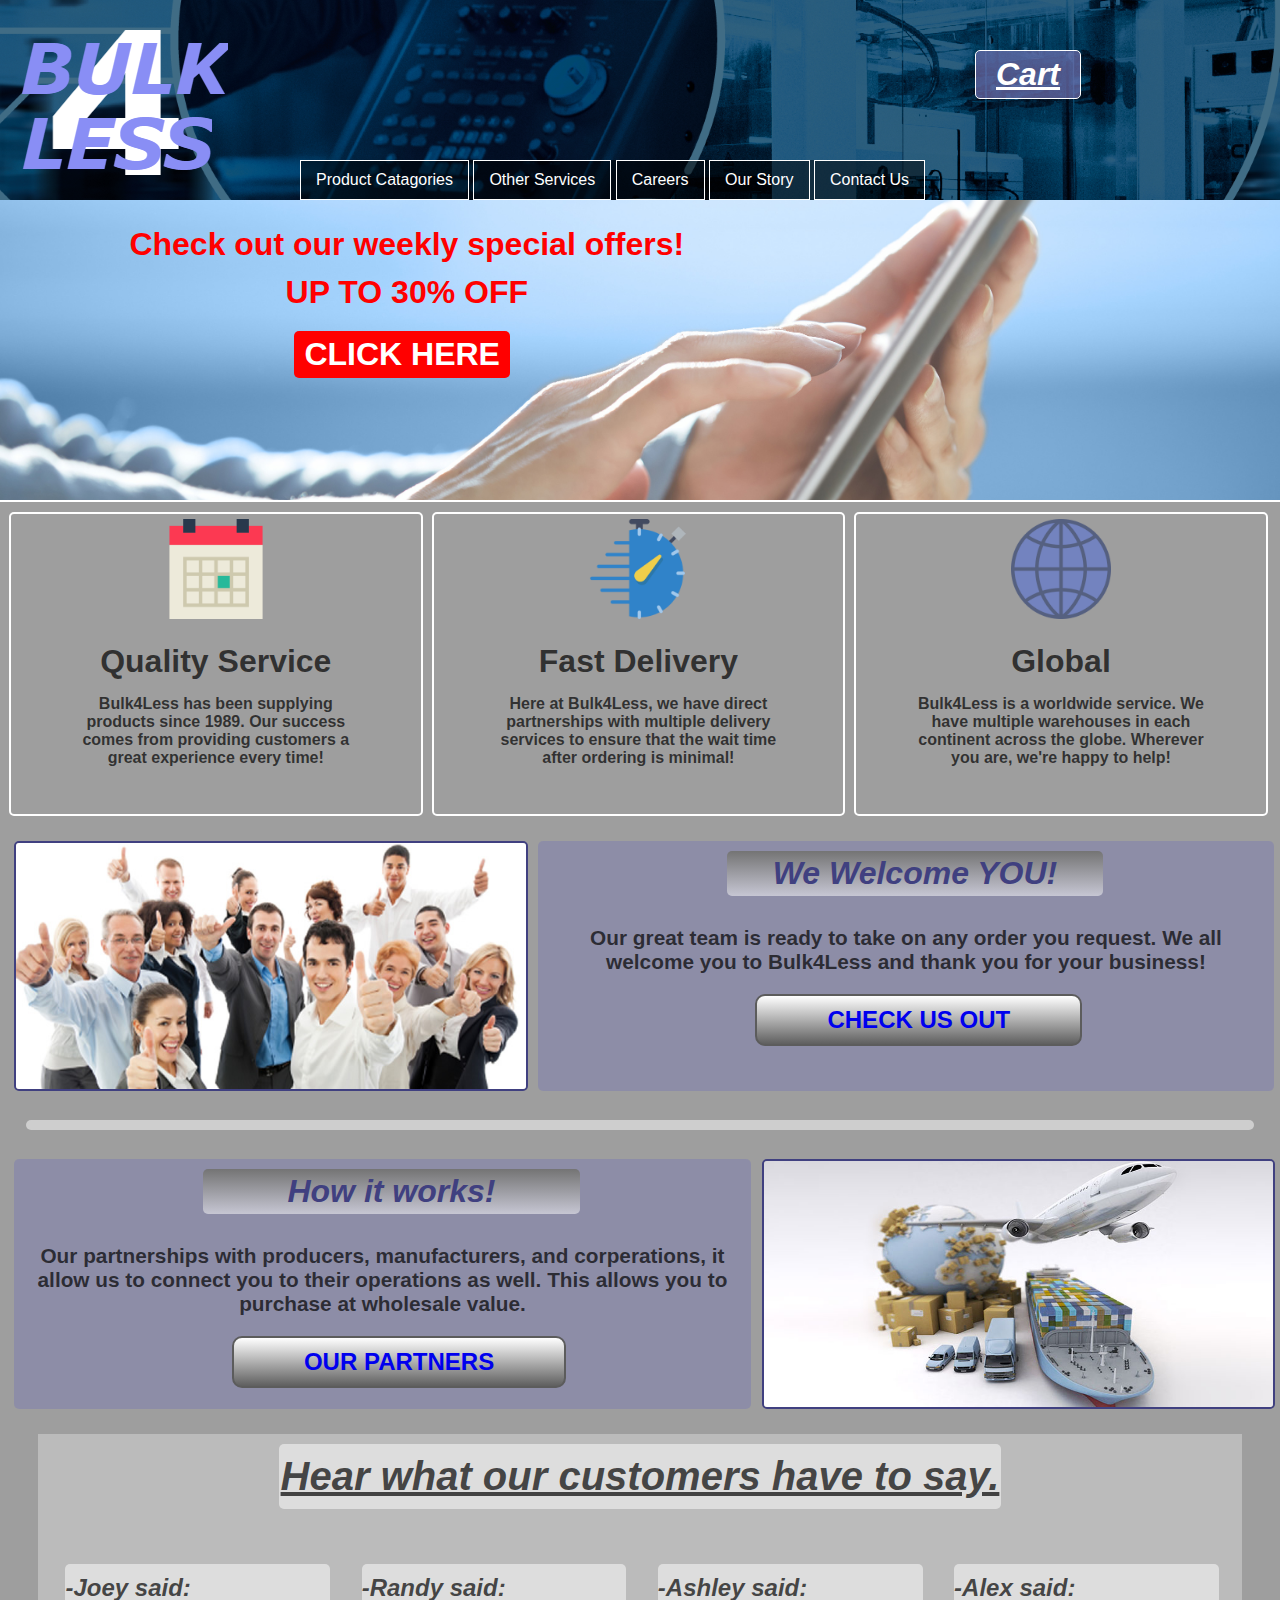
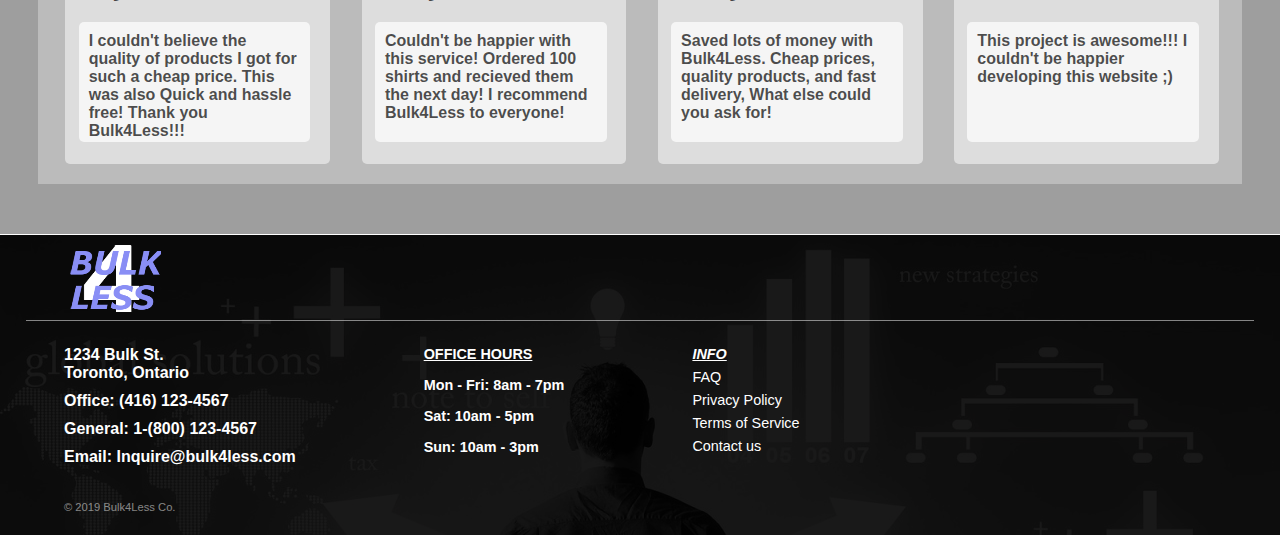
==== commit 447eaeb1: "added cart page" ====
--- a/index.html
+++ b/index.html
@@ -15,20 +15,24 @@
         </div>
 
         <div>
+        <a href="pages/checkout.html" class="fas fa-cart-arrow-down"><em>  Cart</em></a>
+        </div>
+
+        <div>
             <nav>
                 <ul>
                     <li><a href="#">Product Catagories</a>
                         <ul>
-                            <li><a href="#">Food Products</a></li>
-                            <li><a href="#">Electronics</a></li>
-                            <li><a href="#">Clothing</a></li>
-                            <li><a href="#">Fitness</a></li>
-                            <li><a href="#">Miscellaneous</a></li>
+                            <li><a href="pages/ProductCatagoryPages/foodproduct.html">Food Products</a></li>
+                            <li><a href="pages/ProductCatagoryPages/electronics.html">Electronics</a></li>
+                            <li><a href="pages/ProductCatagoryPages/clothing.html">Clothing</a></li>
+                            <li><a href="pages/ProductCatagoryPages/fitness.html">Fitness</a></li>
+                            <li><a href="pages/ProductCatagoryPages/miscellaneous.html">Miscellaneous</a></li>
                         </ul>
                     </li>
-                    <li><a href="#">Other Services</a></li>
-                    <li><a href="#">Careers</a></li>
-                    <li><a href="#">Our Story</a></li>
+                    <li><a href="pages/otherservice.html">Other Services</a></li>
+                    <li><a href="pages/careers.html">Careers</a></li>
+                    <li><a href="pages/ourstory.html">Our Story</a></li>
                     <li><a href="pages/contact.html">Contact Us</a></li>
                 </ul>
             </nav>
@@ -133,10 +137,6 @@
         </article>
     </section>
 
-    <section>
-
-    </section>
-
     <section id="footer">
 
         <div id="footer-div">
--- a/Css/main.css
+++ b/Css/main.css
@@ -66,6 +66,27 @@
     top: -10px;
 }
 
+header .fa-cart-arrow-down{
+    position: absolute;
+    margin-left: 975px;
+    margin-top: 50px;
+    font-size: 2em;
+    color: rgba(255, 255, 255, 1);
+    background: rgba(111, 112, 177, 0.7);
+    padding: 5px 20px;
+    border-radius: 5px;
+    text-decoration: underline;
+    font-weight: 600;
+    border: 1px white solid;
+}
+
+.fa-cart-arrow-down:hover{
+    color: rgba(255, 255, 255, 0.7);
+}
+
+.fa-cart-arrow-down:before{
+}
+
 /* Nav */
 
 nav{
@@ -105,7 +126,6 @@
 nav ul li ul > li{
     display: list-item;
     width: 200px;
-    margin-top: 1px;
     margin-left: -1px;
     display: none;
     background-color: rgba(0, 0, 0, 0.9);
@@ -439,6 +459,7 @@
 color: #55acee;
 }
 ul .gh{
+color: white;
 }
 
 /* Footer Details */
@@ -496,6 +517,10 @@
     font-size: .9em;
 }
 
+#foot-question a{
+    color: white;
+}
+
 #foot-question a:hover{
     color: rgb(114, 114, 114);
 }
@@ -506,9 +531,14 @@
     font-size: 0.7em;
 }
 
+
 /* Media Queries */
 
 @media screen and (max-width:1150px){
+
+    header .fa-cart-arrow-down{
+        margin-left: 777px;
+    }
 
     #welcome .sectiontalk button{
         margin-left: 27%;
@@ -518,6 +548,10 @@
 
 @media screen and (max-width:1100px){
 
+    header .fa-cart-arrow-down{
+        margin-left: 777px;
+    }
+
     #welcome .sectiontalk button{
         margin-left: 25%;
     }
@@ -525,6 +559,14 @@
 }
 
 @media screen and (max-width:1050px){
+
+    header .fa-cart-arrow-down{
+        margin-left: 700px;
+    }
+
+    nav ul{
+        left: 220px;
+      }
 
     #welcome .sectiontalk h1{
         font-size: 1.8em;
@@ -538,11 +580,6 @@
 }
 
 @media screen and (max-width:1000px){
-
-    nav ul{
-        left: 220px;
-      }
-
 
     .introduction{
     width: 32%;
@@ -597,11 +634,8 @@
 
 @media screen and (max-width:875px){
 
-    #welcome .sectiontalk{
-        position: absolute;
-        width: 56%;
-        border-radius: 5px;
-        padding: 5px; 
+    header .fa-cart-arrow-down{
+        margin-left: 605px;
     }
 
     header #logo{
@@ -616,7 +650,57 @@
 
     
     nav ul{
+        left: 125px;
+      }
+
+    #welcome .sectiontalk{
+        position: absolute;
+        width: 56%;
+        border-radius: 5px;
+        padding: 5px; 
+    }
+}
+
+@media screen and (max-width:775px){
+
+    header .fa-cart-arrow-down{
+        margin-left: 554px;
+    }
+
+    header #logo{
+        position: absolute;
+        background: url(../images/bulk4lesslogo.png) center no-repeat;
+        width: 270px;
+        height: 200px;
+        border-radius: 10px;
+        left: -40px;
+        top: -35px;
+    }
+
+    
+    nav ul{
+        left: 75px;
+      }
+}
+
+@media screen and (max-width:725px){
+
+    header .fa-cart-arrow-down{
+        margin-left: 479px;
+    }
+
+    header #logo{
+        position: absolute;
+        background: url(../images/bulk4lesslogo.png) center no-repeat;
+        width: 270px;
+        height: 200px;
+        border-radius: 10px;
+        left: -40px;
+        top: -35px;
+    }
+
+    
+    nav ul{
         left: 0px;
       }
-
 }